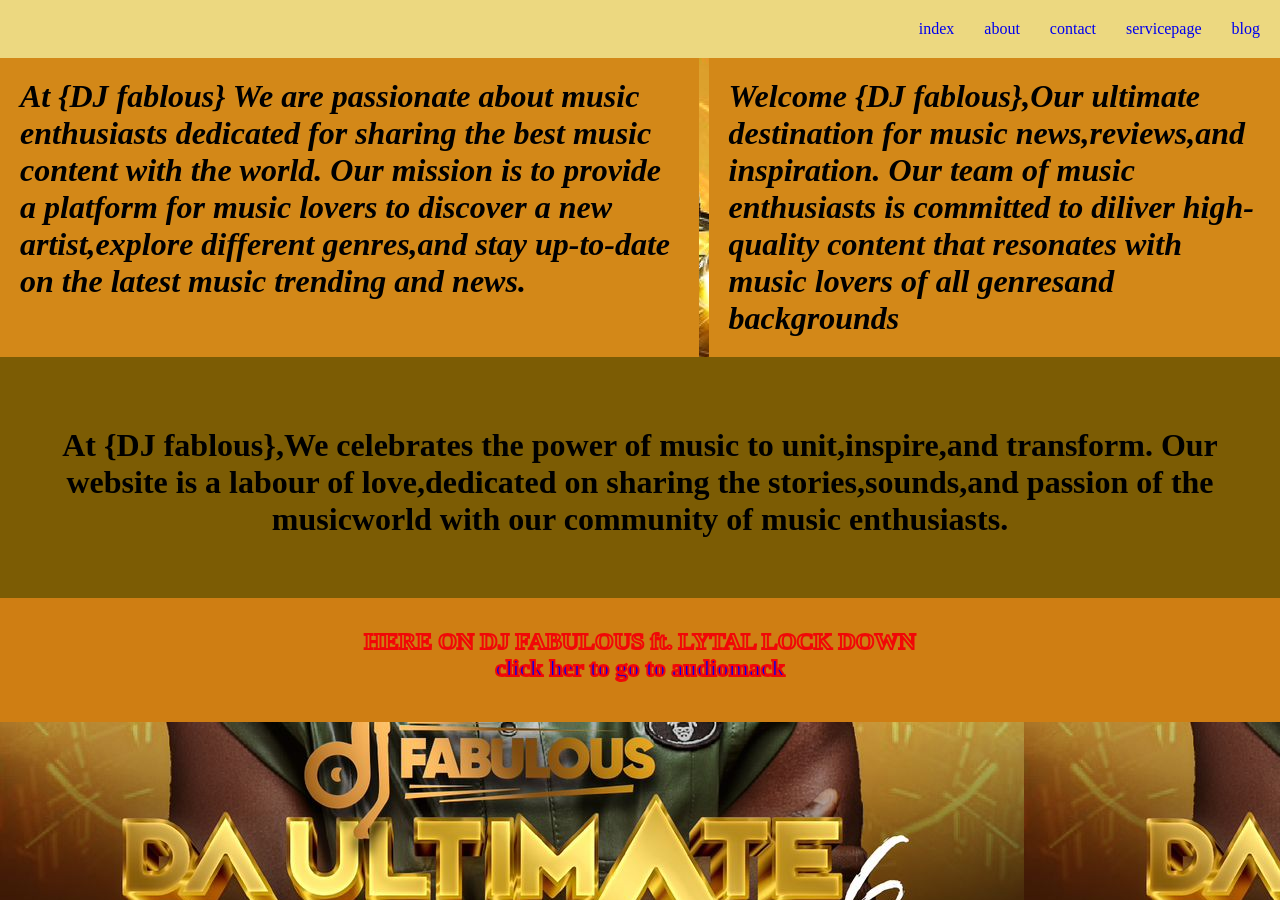
==== about.html @ 51f191a9 "initials" ====
<!DOCTYPE html>
<html lang="en">
<head>	
    <meta charset="UTF-8">
    <meta name="viewport" content="width=device-width, initial-scale=1.0">
    <title>S.J</title>
    <link rel="stylesheet" href="https://cdnjs.cloudflare.com/ajax/libs/font-awesome/6.7.2/css/all.min.css">
    <link rel="stylesheet" href="./music.css">
    
</head>
<body>
    <header>
        <img src="C:\Users\USER\Pictures\IMG-20241015-WA0001.jpg" alt="" width="100px">
	
        <i class="fa-solid fa-bars" onclick="showmenu()"></i>

        <nav id="nav">
            <ul>
                <li><i class="fa-solid fa-xmark" onclick="hidemenu()"></i></li>
                <li><a href="./index.html">index</a>  </li>       
                <li><a href="./about.html">about</a> </li>
                <li><a href="./contact.html">contact</a> </li>
                <li> <a href="./servicepage.html">servicepage</a> </li>
                <li><a href="./blog.html">blog</a>
            </ul>
        </nav>
    </header>
    <secondsection>
    <div class="parent">
        <div class="about">
            <h1>
                At {DJ fablous} We are passionate about music enthusiasts dedicated for sharing
                the best music content with the world. Our mission is to provide a platform 
                for music lovers to discover a new artist,explore different genres,and stay
                up-to-date on the latest music trending and news.
            </h1>
        </div>
        <div class="about">
            <h1>
                Welcome {DJ fablous},Our ultimate destination for music news,reviews,and inspiration.
                Our team of music enthusiasts is committed to diliver high-quality content that resonates 
                with music lovers of all genresand backgrounds
            </h1>
        </div>
    </div>

 <div class="dd">
    <h1>
        At {DJ fablous},We celebrates the power of music to unit,inspire,and transform.
        Our website is a labour of love,dedicated on sharing the stories,sounds,and
        passion of the musicworld with our community of music enthusiasts.
    </h1>
 </div>
 <h2 class="dj">
    HERE ON DJ FABULOUS ft.  LYTAL LOCK DOWN
    <p class="link"><a href="http://audiomack.com/djfabulouse/song/cheer-to-2025"> click her to go to audiomack</a></p>
    </h2>
</secondsection>
</body>

<script>
    function showmenu() {
        document.getElementById("nav").style.right = "0%";
    }	
    function hidemenu() {
        document.getElementById("nav").style.right = "-50%";
    }	
</script>
</html>
---- music.css ----
*{
    margin: 0px;
    
}
header{
    position: sticky;
    top: 0%;
    background-color: rgb(236, 216, 128);
    display: flex;
    justify-content: space-between;
    align-items: center;
    padding: 20px;
}
a{
    text-decoration: none;
}
ul{
    gap: 30px;
    display: flex;
    list-style: none;
}
.fa-solid {
    display: none;
}





/*firstsection*/
.bb {
    display: flex;
    flex-direction: row;
}
.music{
    padding-bottom:30px;
    padding-top: 40px;
    background-color:rgba(238, 110, 50, 0.911);
    color: white;
    text-align: center;
    font-size: x-large;
    font-style: oblique;
}
.dj{
    padding: 30px;
    padding-bottom: 40px;
    background-color: rgb(207, 126, 19);
    color: rgb(226, 24, 17);
    text-align: center;
    -webkit-text-stroke-width: 2px;
    -webkit-text-stroke-color: rgb(241, 7, 7);
    color:transparent
}




/*secondsection*/
.parent{
    
    display: flex;
    gap: 10px;
}
.about{
    padding: 20px;
    background-color: rgb(211, 136, 24);
    font-size: medium;
    font-style: oblique;
}
.dd{
    padding: 20px;
    padding-bottom: 60px;
    padding-top: 70px;
    background-color: rgb(124, 92, 4);
    text-align: center;
}
.dj{
    padding: 30px;
    padding-bottom: 40px;
    background-color: rgb(207, 126, 19);
    color: rgb(226, 24, 17);
    text-align: center;
    -webkit-text-stroke-width: 2px;
    -webkit-text-stroke-color: rgb(241, 7, 7);
    color:transparent
}



.blog{
    background-color: rgb(218, 167, 102);
    text-align: center;
    padding: 30px;
    padding-top: 50px;
}
.all{
    font-size: xx-large;
    color: brown;
}




.mom{
    text-align: center;
    background-color: rgb(219, 112, 35);
    padding: 20px;
    padding-bottom: 65px;
    padding-top: 65px;
}
.coke{
    text-align: center;
    background-color: rgb(218, 103, 22);
    padding: 20px;
    padding-bottom: 65px;
    padding-top: 65px;
}


.dj{
    padding: 30px;
    padding-bottom: 40px;
    background-color: rgb(207, 126, 19);
    color: rgb(226, 24, 17);
    text-align: center;
    -webkit-text-stroke-width: 2px;
    -webkit-text-stroke-color: rgb(241, 7, 7);
    color:transparent
}
body{
    background-image: url(./image/IMG-20241015-WA0001.jpg);
}















































@media (max-width:768px){

    header .fa-solid {
        display: block;
    }	

    nav {
        width: 50%;
        position: fixed;
        top: 0;
        height: 100%;
        background-color: cyan;
        right: -50%;
        transition: 2s;

a{
    text-decoration: none;
}	

img {
    width: 100%;
}
a {
    color: brown;
}
    }

    nav ul {
        display: block;
    }

    li {
        padding: 20px;
    }
    header{
        background-color: rgb(241, 171, 145);
    }
    .dj{
        background-color: rgb(230, 131, 96);
    }
    .coke{
        background-color: rgb(227, 243, 243);
    }
    .mom{
        background-color: bisque;
    }
    .blog{
        background-color: rgb(164, 216, 209);
    }
    body{
        background-color: rgb(231, 141, 4);
    }
    .about{
        background-color: bisque;
    }

    .dd{
        background-color:rgb(238, 240, 236) ;
    }
    .music{
        background-color: darkgoldenrod;
    }
    .bb{
        flex-direction: column;
    }
    
}
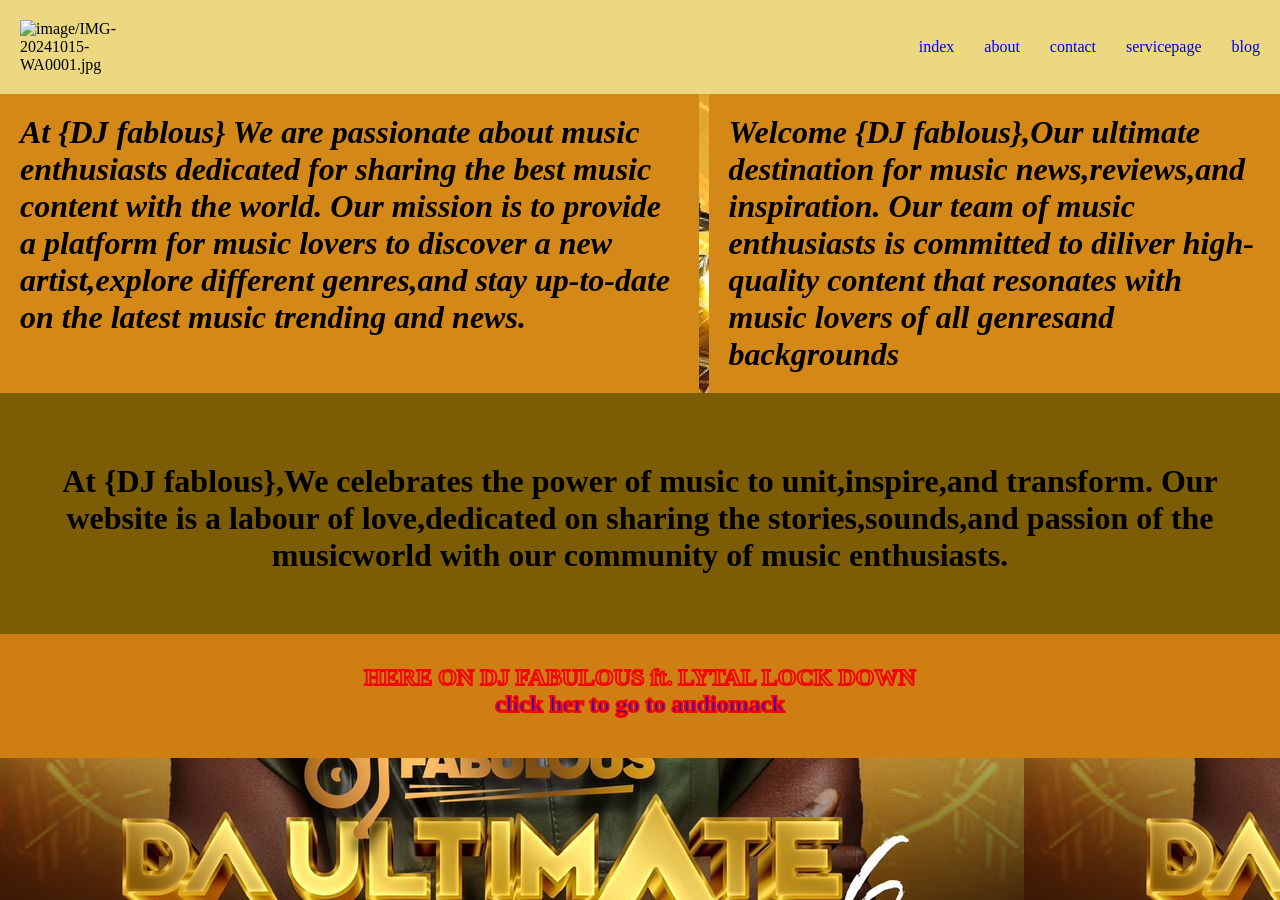
==== commit 438a9f83: "errors corrected" ====
--- a/about.html
+++ b/about.html
@@ -11,7 +11,7 @@
 </head>
 <body>
     <header>
-        <img src="C:\Users\USER\Pictures\IMG-20241015-WA0001.jpg" alt="" width="100px">
+        <img src="" alt="image/IMG-20241015-WA0001.jpg" width="100px">
 	
         <i class="fa-solid fa-bars" onclick="showmenu()"></i>
 
--- a/music.css
+++ b/music.css
@@ -226,9 +226,6 @@
     .blog{
         background-color: rgb(164, 216, 209);
     }
-    body{
-        background-color: rgb(231, 141, 4);
-    }
     .about{
         background-color: bisque;
     }
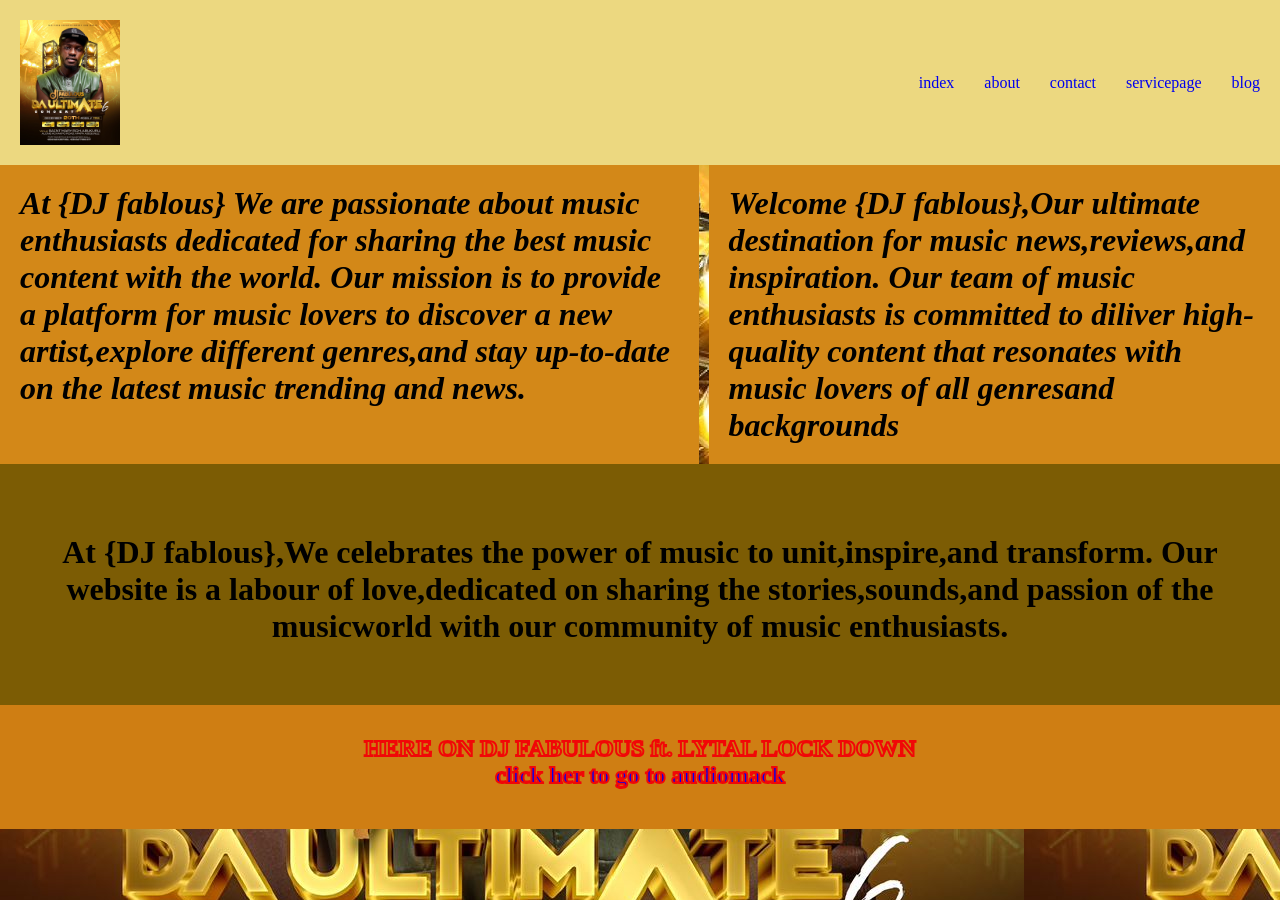
==== commit 1165b342: "error corrected" ====
--- a/about.html
+++ b/about.html
@@ -11,7 +11,7 @@
 </head>
 <body>
     <header>
-        <img src="" alt="image/IMG-20241015-WA0001.jpg" width="100px">
+        <img src="image/IMG-20241015-WA0001.jpg" alt="" width="100px">
 	
         <i class="fa-solid fa-bars" onclick="showmenu()"></i>
 
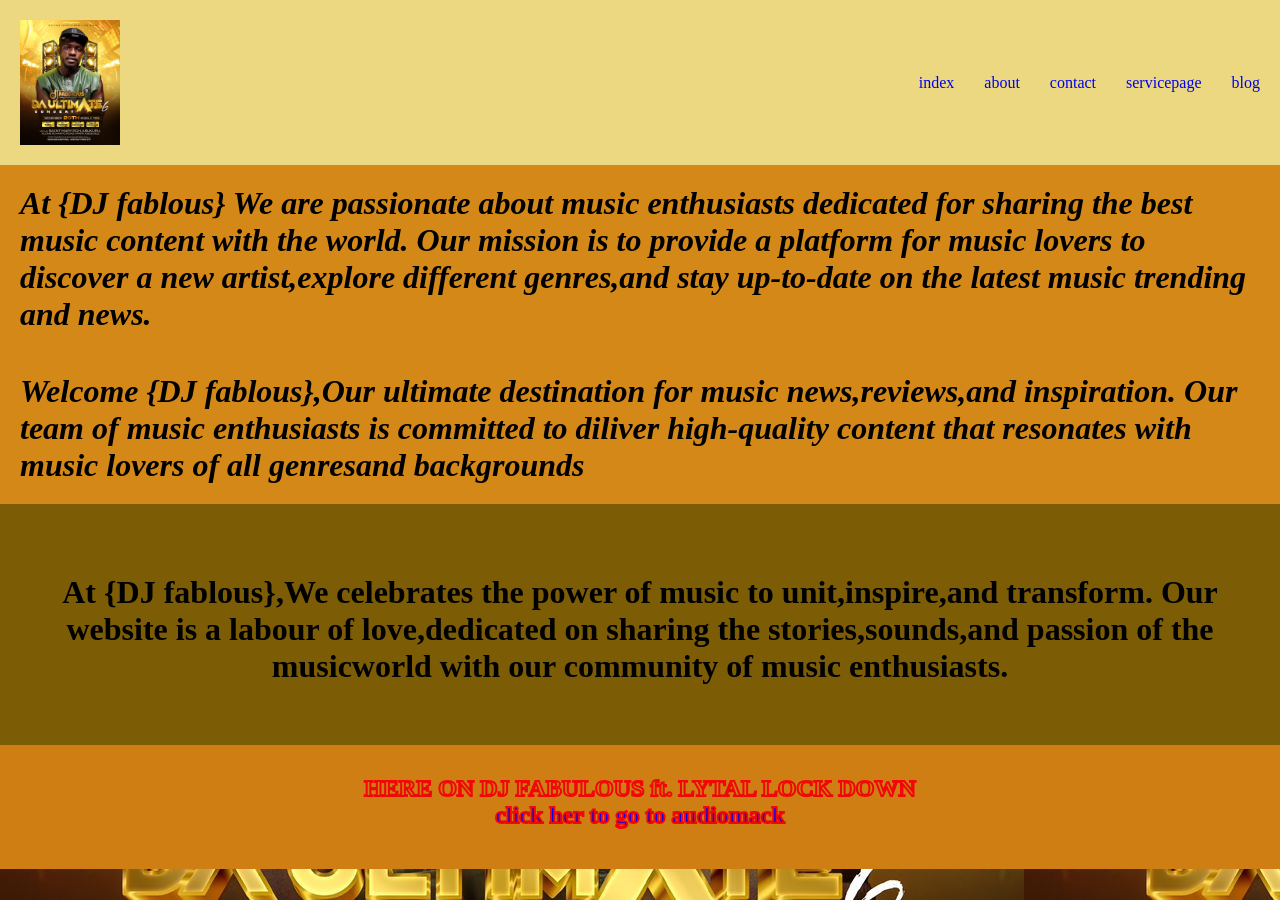
==== commit c9d352f5: "error corrected" ====
--- a/about.html
+++ b/about.html
@@ -27,7 +27,7 @@
         </nav>
     </header>
     <secondsection>
-    <div class="parent">
+    
         <div class="about">
             <h1>
                 At {DJ fablous} We are passionate about music enthusiasts dedicated for sharing
@@ -43,7 +43,6 @@
                 with music lovers of all genresand backgrounds
             </h1>
         </div>
-    </div>
 
  <div class="dd">
     <h1>
